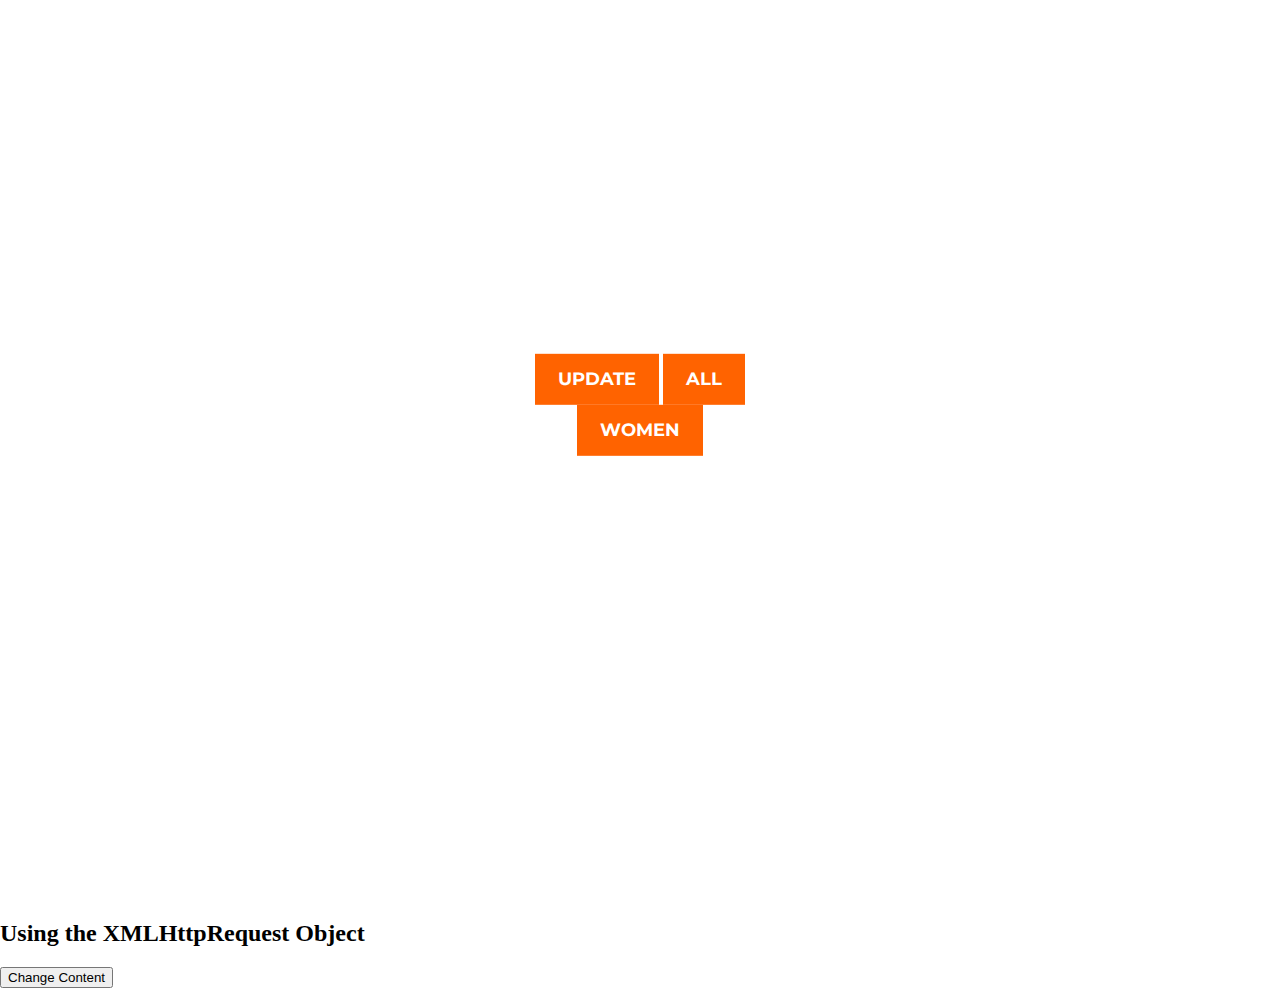
==== index.html @ 1387e5ef "initial commit" ====
<!DOCTYPE html>
<html lang="en">

<head>
	<meta charset="utf-8">
	<meta http-equiv="X-UA-Compatible" content="IE=edge">
	<meta name="viewport" content="width=device-width, initial-scale=1">
	<!-- The above 3 meta tags *must* come first in the head; any other head content must come *after* these tags -->

	<title>title</title>

	<!-- Google font -->
	<link href="https://fonts.googleapis.com/css?family=Montserrat:200,400,700" rel="stylesheet">

	<!-- Custom stlylesheet -->
	<link type="text/css" rel="stylesheet" href="css/style.css" />
</head>

<body>
	<div id="home">
		<div class="home">	
            <a href="#">update</a>
            <a href="https://www.strava.com/segments/26805702/leaderboard?filter=overall&gender=all&per_page=200&partial=true">all</a>
            <a href="https://www.strava.com/segments/26805702/leaderboard?filter=overall&gender=F&per_page=100&partial=true">women</a>
		</div>
    </div>

    <h2>Using the XMLHttpRequest Object</h2>

    <div id="demo">
        <button type="button" onclick="loadXMLDoc()">Change Content</button>
    </div>

    <script>
        function loadXMLDoc() {
        var xhttp = new XMLHttpRequest();
        xhttp.onreadystatechange = function() {
            if (this.readyState == 4 && this.status == 200) {
            document.getElementById("demo").innerHTML =
            this.responseText;
            }
        };
        xhttp.open("GET", "https://www.strava.com/segments/26805702/leaderboard?filter=overall&gender=F&per_page=100&partial=true", true);
        xhttp.send();
        }
    </script>
    
    <script src="script.js"></script>
</body>
</html>
---- css/style.css ----
* {
  -webkit-box-sizing: border-box;
          box-sizing: border-box;
}

/* Always set the map height explicitly to define the size of the div
* element that contains the map. */
#map {
  height: 100%;
}
/* Optional: Makes the sample page fill the window. */
html, body {
  height: 100%;
  margin: 0;
  padding: 0;
}

body {
  padding: 0;
  margin: 0;
}

#home {
  position: relative;
  height: 100vh;
}

#home .home {
  position: absolute;
  left: 50%;
  top: 45%;
  -webkit-transform: translate(-50%, -50%);
  -ms-transform: translate(-50%, -50%);
  transform: translate(-50%, -50%);
}

#home .main-logo {
  position: absolute;
  width: 80px;
  bottom: 30px;
  right: 0%;
  margin-right: 40px;
}

.home, .live-tracks {
  max-width: 220px;
  width: 100%;
  line-height: 1.4;
  text-align: center;
}

.home .home-main {
  position: relative;
  height: 200px;
  margin: 0px auto 20px;
  z-index: -1;
}

.home .home-main h1 {
  font-family: 'Montserrat', sans-serif;
  font-size: 236px;
  font-weight: 200;
  margin: 0px;
  color: #211b19;
  text-transform: uppercase;
  position: absolute;
  left: 50%;
  top: 50%;
  -webkit-transform: translate(-50%, -50%);
      -ms-transform: translate(-50%, -50%);
          transform: translate(-50%, -50%);
}

.home .home-main h2 {
  font-family: 'Montserrat', sans-serif;
  font-size: 28px;
  font-weight: 400;
  text-transform: uppercase;
  color: #211b19;
  background: #fff;
  padding: 10px 5px;
  margin: auto;
  display: inline-block;
  position: absolute;
  bottom: 0px;
  left: 0;
  right: 0;
}

.home a {
  font-family: 'Montserrat', sans-serif;
  display: inline-block;
  font-weight: 700;
  text-decoration: none;
  color: #fff;
  text-transform: uppercase;
  padding: 13px 23px;
  background: #ff6300;
  font-size: 18px;
  -webkit-transition: 0.2s all;
  transition: 0.2s all;
}

.home a:hover {
  color: #ff6300;
  background: #211b19;
}

.live-tracks ul {
  list-style-image: none;
  list-style: none;
  list-style-type: none;
  padding: 0;
}

.live-tracks a {
  font-family: 'Montserrat', sans-serif;
  display: inline-block;
  font-weight: 700;
  text-decoration: none;
  color: #211b19;
  text-transform: uppercase;
  padding: 13px 23px;
  font-size: 18px;
  background: none;
  -webkit-transition: 0.2s all;
  transition: 0.2s all;
}

.live-tracks a:hover {
  color: #ff6300;
  background: none;
}

@media only screen and (max-width: 767px) {
  .home .home-main h1 {
    font-size: 148px;
  }
}

@media only screen and (max-width: 480px) {
  .home .home-main {
    height: 148px;
    margin: 0px auto 10px;
  }
  .home .home-main h1 {
    font-size: 86px;
  }
  .home .home-main h2 {
    font-size: 16px;
  }
  .home a {
    padding: 7px 15px;
    font-size: 14px;
  }
}

.marker-pin {
  width: 30px;
  height: 30px;
  border-radius: 50% 50% 50% 0;
  background: green;
  position: absolute;
  transform: rotate(-45deg);
  left: 50%;
  top: 50%;
  margin: -15px 0 0 -15px;
}

.marker-pin::after {
    content: '';
    width: 24px;
    height: 24px;
    margin: 3px 0 0 3px;
    background: #fff;
    position: absolute;
    border-radius: 50%;
 }

.custom-div-icon i {
   position: absolute;
   width: 22px;
   font-size: 22px;
   left: 0;
   right: 0;
   margin: 10px auto;
   text-align: center;
}

.custom-div-icon i.awesome {
   margin: 12px auto;
   font-size: 17px;
}
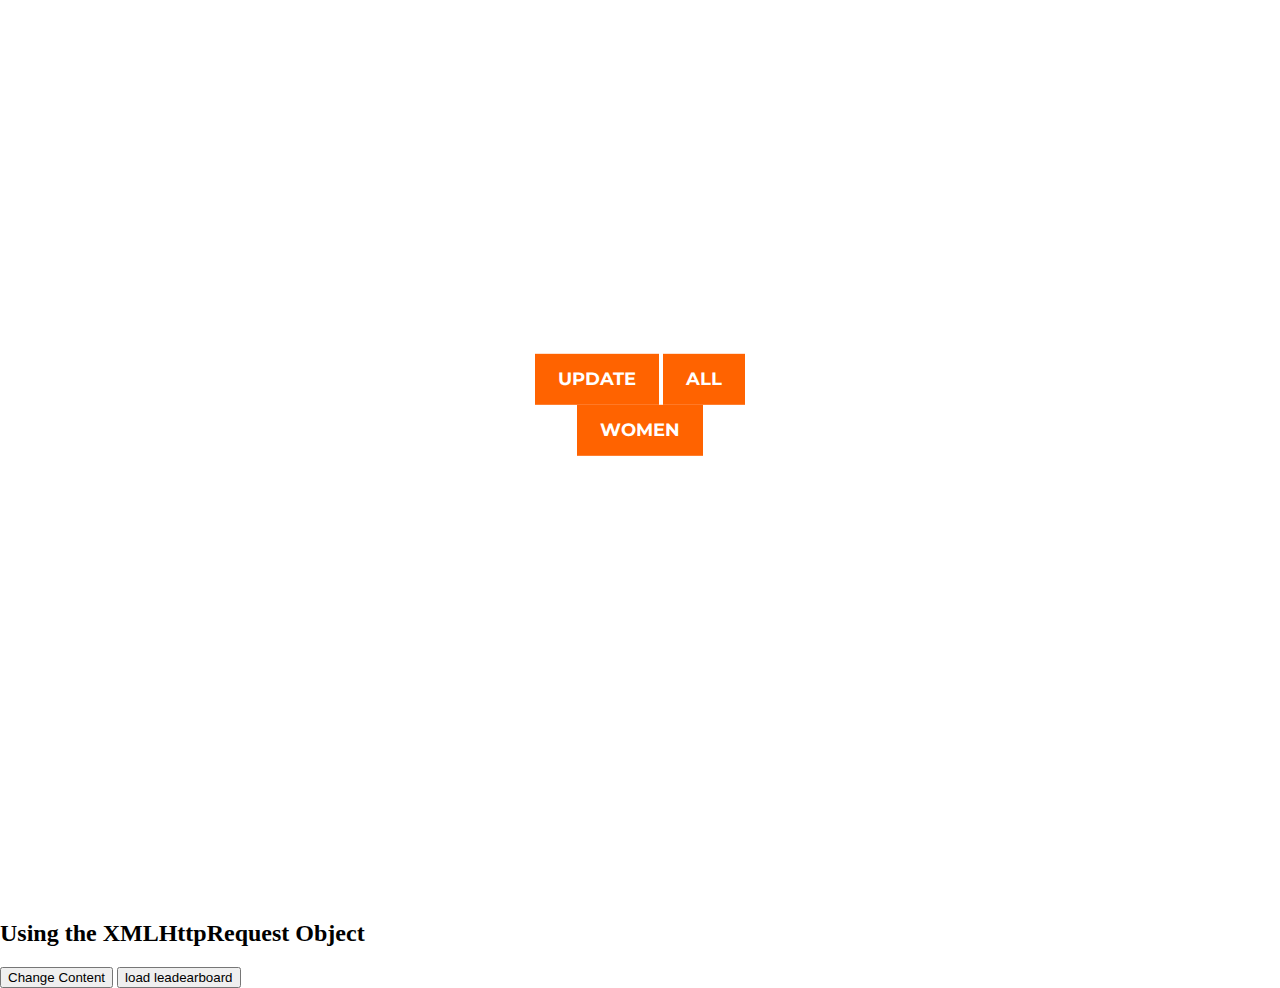
==== commit 5e8ee088: "v1" ====
--- a/index.html
+++ b/index.html
@@ -29,22 +29,34 @@
 
     <div id="demo">
         <button type="button" onclick="loadXMLDoc()">Change Content</button>
+        <button type="button" onclick="loadleaderboard()">load leadearboard</button>
     </div>
 
     <script>
-        function loadXMLDoc() {
-        var xhttp = new XMLHttpRequest();
-        xhttp.onreadystatechange = function() {
-            if (this.readyState == 4 && this.status == 200) {
-            document.getElementById("demo").innerHTML =
-            this.responseText;
-            }
-        };
-        xhttp.open("GET", "https://www.strava.com/segments/26805702/leaderboard?filter=overall&gender=F&per_page=100&partial=true", true);
-        xhttp.send();
+        function loadXMLDoc(){
+            
+            var nw = window.open('https://www.strava.com/segments/26805702/leaderboard?filter=overall&gender=all&per_page=200&partial=true', '_parent');
+            // var res = nw.document.getElementById("results").innerHTML;
+            nw.onload = function() {
+                console.log("this is it!");
+            };
+            nw.document.close();
+        }
+        
+        function loadleaderboard() {
+            var content = document.getElementById("results");
+            var res = content.getElementsByTagName("tbody")[0];
+            console.log(res);
+            var nw = window.open("workouts.html");
+            nw.document.write("<table><tbody>");
+            nw.document.write(res.innerHTML);
+            nw.document.write("</tbody></table>");
+            nw.document.close();
+            window.open("workouts.html");
         }
     </script>
     
     <script src="script.js"></script>
+    <script src="https://ajax.googleapis.com/ajax/libs/jquery/3.5.1/jquery.min.js"></script>
 </body>
 </html>
